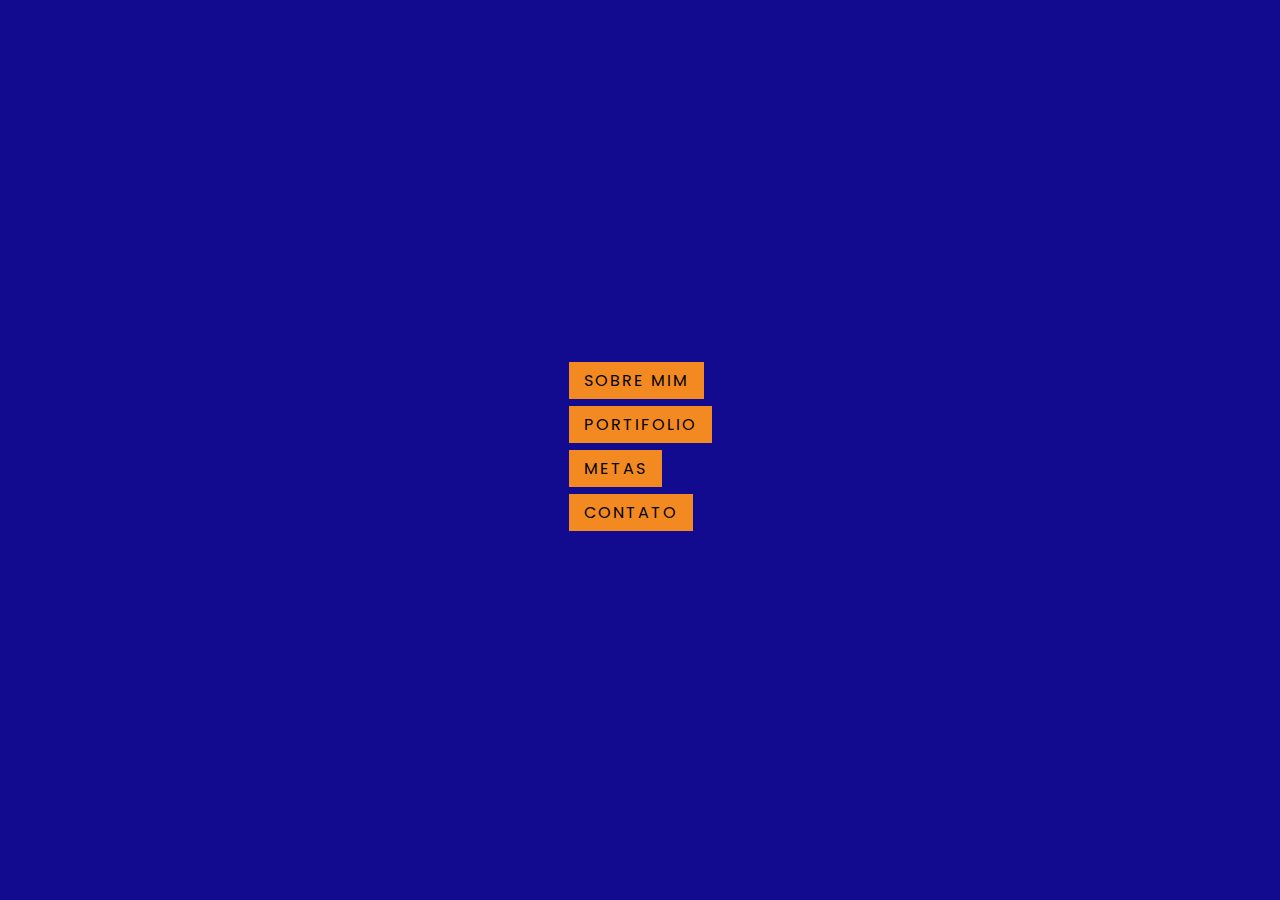
==== Gate.html @ b6fbd83d "Primeiro commit, site de apresentação" ====
<!DOCTYPE html>
<html lang = "pt-br">
    <head>
        <title> Landing Page </title>
        <link rel="stylesheet" type = "text/css" href="Style_land.css">
    </head>
    <body>
        <ul>
            <li  data-text="Sobre Mim"><a href="file:///C:/Users/GIOVANI/Desktop/VScode/EngNet/Index.html"> Sobre Mim </a></li>
            <li  data-text="Portifolio"><a href="#"> Portifolio </a></li>
            <li  data-text="Metas"><a href="file:///C:/Users/GIOVANI/Desktop/VScode/EngNet/Metas.html"> Metas </a></li>
            <li  data-text="Contato"><a href="#"> Contato </a></li>
        </ul>
    </body> 
</html>
---- Style_land.css ----
@import url('https://fonts.googleapis.com/css?family=Poppins:100,200,300,400,500,600,700,800,900&display=swap');
*
{   
    margin: 0;
    padding: 0;
    font-family: 'Poppins', sans-serif;
}

body
{
    display: flex;
    justify-content: center;
    align-items: center;
    min-height: 100vh;
    background: #120a8f;/*#0d0f1b; */
    overflow: hidden;    
}

ul
{
    position: relative;
    display: flex;
    flex-direction: column;
}

ul li
{
    list-style: none;
}

ul li::before
{
    content: attr(data-text);
    position: absolute;
    top: 50%;
    left: 50%;
    transform: translate(-50%, -50%);
    color: #ff4800;
    font-size: 6em;
    font-weight: 700;
    pointer-events: none;
    opacity: 0;
    letter-spacing: 20px;
    transition: 0.5s;
    white-space: nowrap;
}

ul li:hover::before
{
    opacity: 0.5;
    letter-spacing: 0px;
}
ul li a
{
    position: relative;
    display: inline-block;
    padding: 6px 15px;
    text-decoration: none;
    background-color: #f38a21;/*#2196f3;*/
    color: rgb(0, 0, 0);
    text-transform: uppercase;
    letter-spacing: 2px;
    overflow: hidden;
    transition: 0.5s;
    z-index: 1;  
}

ul:hover li a
{
    opacity: 0;
}

ul li a:hover
{
    transform: scale(1.4);
    z-index: 1000;
    background: #ff3f81;
}

ul li a:before
{
    content: '';
    position: absolute;
    top: 0;
    left: -100px;
    width: 80px;
    height: 100%;
    background: linear-gradient(90deg,transparent, rgba
    (255,255,255,0.8), transparent);
    transform: skewX(35deg);
    transition: 0s;
}

ul li a:hover:before
{
    left: calc(100% + 100px);
    transition: 0.5s;
    transition-delay: 0.2s;
}
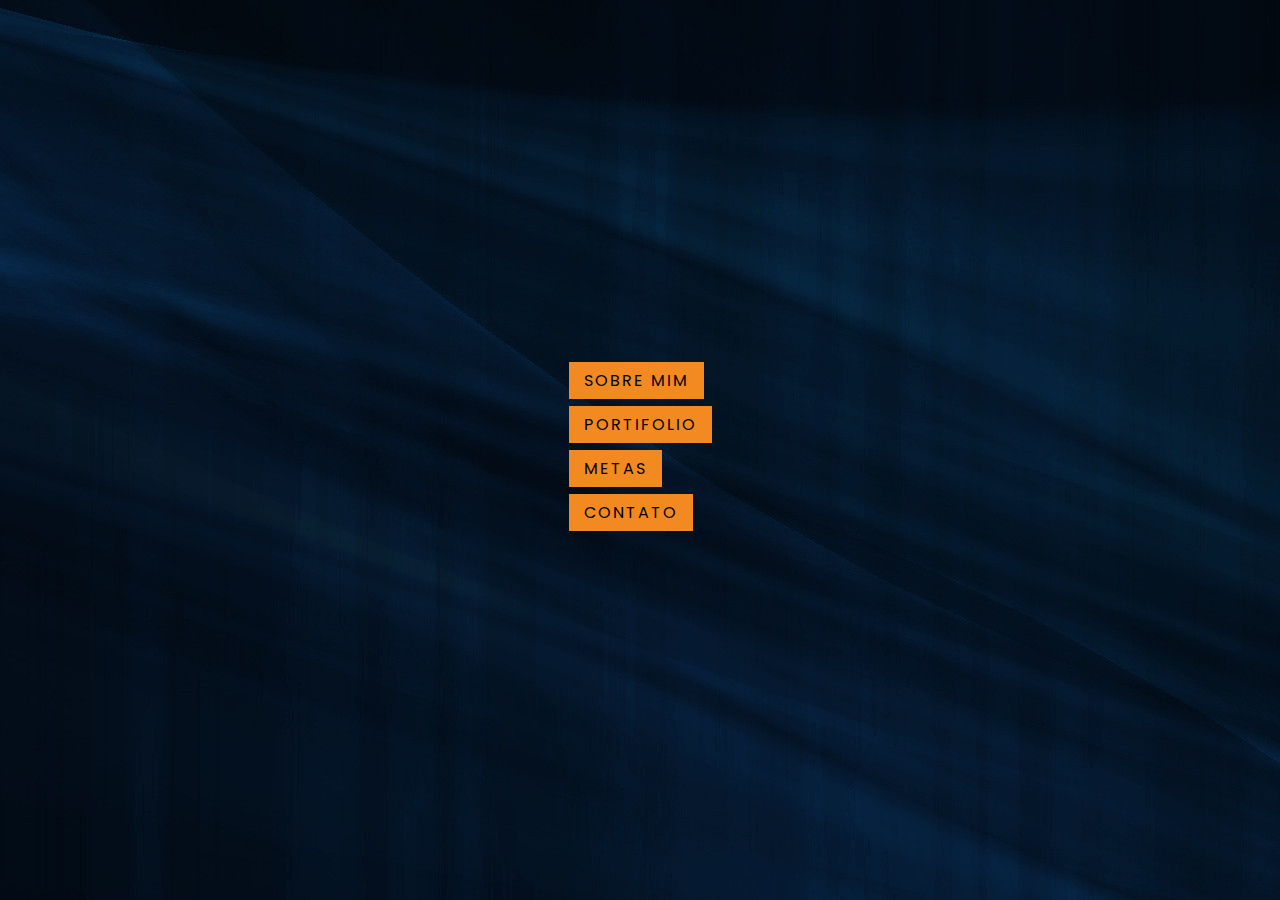
==== commit 630f39cb: "major mods" ====
--- a/Gate.html
+++ b/Gate.html
@@ -9,7 +9,7 @@
             <li  data-text="Sobre Mim"><a href="file:///C:/Users/GIOVANI/Desktop/VScode/EngNet/Index.html"> Sobre Mim </a></li>
             <li  data-text="Portifolio"><a href="#"> Portifolio </a></li>
             <li  data-text="Metas"><a href="file:///C:/Users/GIOVANI/Desktop/VScode/EngNet/Metas.html"> Metas </a></li>
-            <li  data-text="Contato"><a href="#"> Contato </a></li>
+            <li  data-text="Contato"><a href="file:///C:/Users/GIOVANI/Desktop/VScode/EngNet/Contato.html"> Contato </a></li>
         </ul>
     </body> 
 </html>    --- a/Style_land.css
+++ b/Style_land.css
@@ -8,11 +8,13 @@
 
 body
 {
+    background-image: url("Imagens/Gate_background.jpg");
+    background-repeat: no-repeat;
     display: flex;
     justify-content: center;
     align-items: center;
     min-height: 100vh;
-    background: #120a8f;/*#0d0f1b; */
+    background-color: #cccccc;/*#0d0f1b; */
     overflow: hidden;    
 }
 
